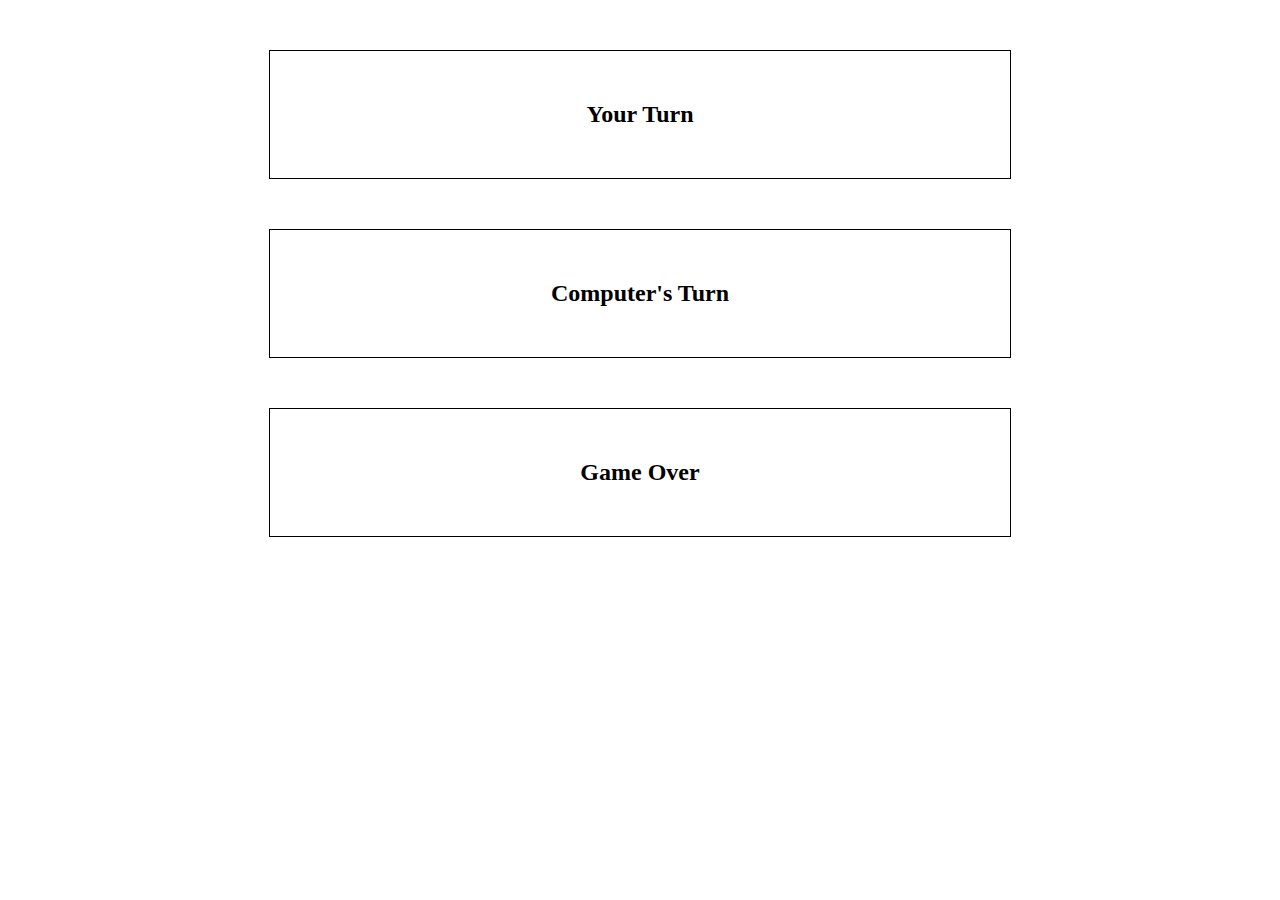
==== alerts.html @ 8ad1d97c "working on alerts visibility" ====
<!DOCTYPE html>
<html lang="en">
<head>
    <meta charset="UTF-8">
    <meta name="viewport" content="width=device-width, initial-scale=1.0">
    <link rel="stylesheet" href="alerts.css">
    <script src="alerts.js" defer></script>
    <title>Alerts</title>
</head>
<body>

    <main>

        <div class="player-move">
            <h2>Your Turn</h2>
        </div>

        <div class="computer-move">
            <h2>Computer's Turn</h2>
        </div>

        <div class="game-over">
            <h2>Game Over</h2>
        </div>
    </main>
    
</body>
</html>
---- alerts.css ----
body, main, h2 {
    margin: 0 auto;
    text-align: center;
}

.player-move, .computer-move, .game-over {
    margin: 50px auto;
    width: 50%;
    padding: 50px;
    border: 1px solid #000;
}
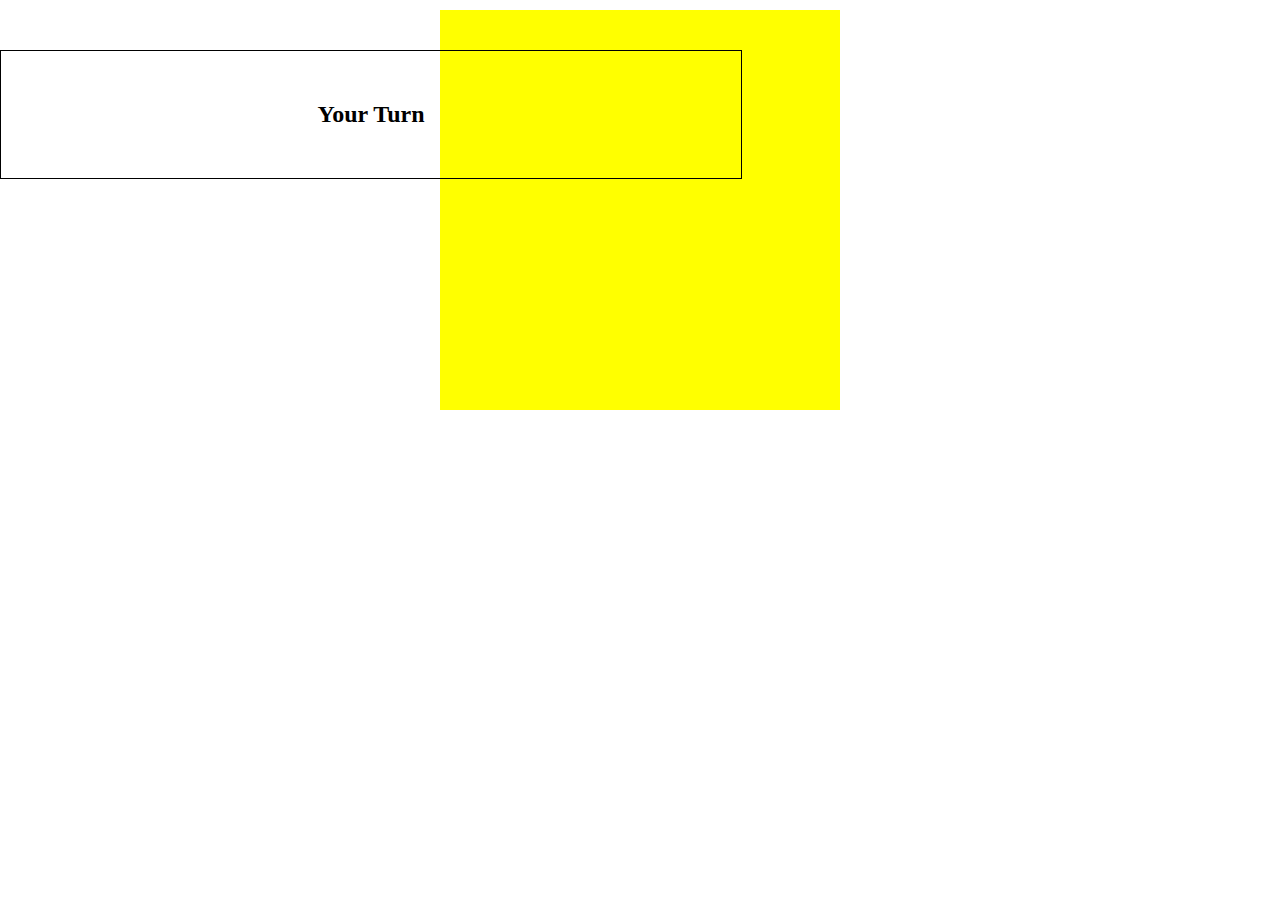
==== commit b9a54047: "alerts working on main" ====
--- a/alerts.html
+++ b/alerts.html
@@ -11,10 +11,13 @@
 
     <main>
 
+        <div class="box"></div>
+
         <div class="player-move">
             <h2>Your Turn</h2>
         </div>
 
+        <!--
         <div class="computer-move">
             <h2>Computer's Turn</h2>
         </div>
@@ -22,6 +25,7 @@
         <div class="game-over">
             <h2>Game Over</h2>
         </div>
+        -->
     </main>
     
 </body>
--- a/alerts.css
+++ b/alerts.css
@@ -2,6 +2,13 @@
 body, main, h2 {
     margin: 0 auto;
     text-align: center;
+}
+
+.box {
+    width: 400px;
+    height: 400px;
+    background-color: yellow;
+    margin: 10px auto;
 }
 
 .player-move, .computer-move, .game-over {
@@ -9,4 +16,7 @@
     width: 50%;
     padding: 50px;
     border: 1px solid #000;
+    position: absolute;
+    top: 0;
+    /* display: none; */
 }